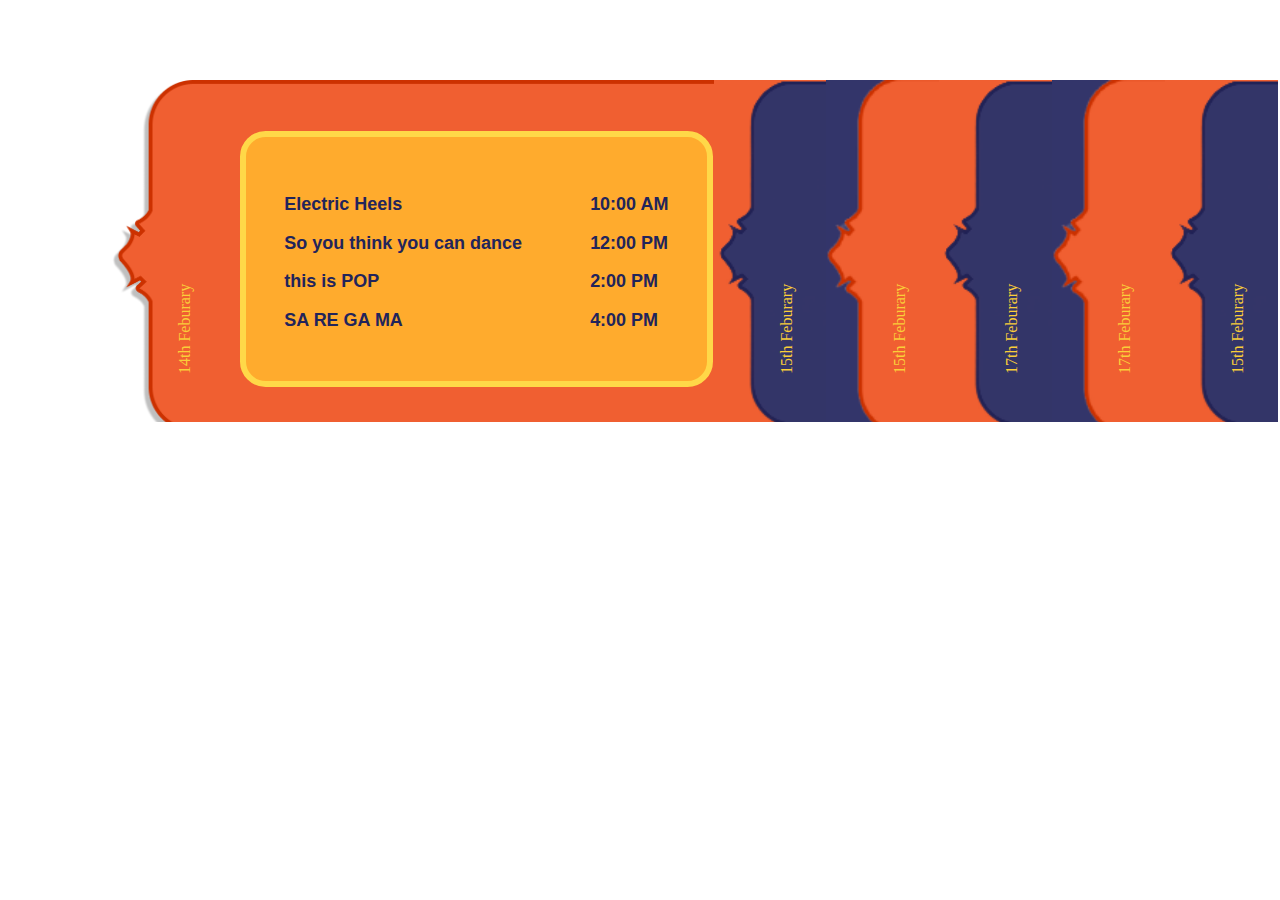
==== Schedule/index.html @ b6c8d9f4 "Schedule section list 1st active fix" ====
<!DOCTYPE html>
<html lang="en">
  <head>
    <meta charset="UTF-8" />
    <meta name="viewport" content="width=device-width, initial-scale=1.0" />
    <link rel="stylesheet" href="style.css" />
    <title>Horizontal Accordion</title>
  </head>
  <body>
    <div class="accordion-container">
      <ul>
        <li class="card active" id="start">
          <div class="accordion">
            <div class="outbox">14th Feburary</div>
            <div class="panel">
              <div class="events">
                <h3>Electric Heels</h3>
                <h3>So you think you can dance</h3>
                <h3>this is POP</h3>
                <h3>SA RE GA MA</h3>
              </div>
              <div class="time">
                <h3>10:00 AM</h3>
                <h3>12:00 PM</h3>
                <h3>2:00 PM</h3>
                <h3>4:00 PM</h3>
              </div>
            </div>
          </div>
        </li>
        <li class="card" id="second">
          <div class="accordion1">
            <div class="outbox">15th Feburary</div>
            <div class="panel">
              <div class="events">
                <h3>Electric Heels</h3>
                <h3>So you think you can dance</h3>
                <h3>this is POP</h3>
                <h3>SA RE GA MA</h3>
              </div>
              <div class="time">
                <h3>10:00 AM</h3>
                <h3>12:00 PM</h3>
                <h3>2:00 PM</h3>
                <h3>4:00 PM</h3>
              </div>
            </div>
          </div>
        </li>
        <li class="card" id="first">
          <div class="accordion">
            <div class="outbox">15th Feburary</div>
            <div class="panel">
              <div class="events">
                <h3>Electric Heels</h3>
                <h3>So you think you can dance</h3>
                <h3>this is POP</h3>
                <h3>SA RE GA MA</h3>
              </div>
              <div class="time">
                <h3>10:00 AM</h3>
                <h3>12:00 PM</h3>
                <h3>2:00 PM</h3>
                <h3>4:00 PM</h3>
              </div>
            </div>
          </div>
        </li>
        <li class="card" id="second">
          <div class="accordion1">
            <div class="outbox">17th Feburary</div>
            <div class="panel">
              <div class="events">
                <h3>Electric Heels</h3>
                <h3>So you think you can dance</h3>
                <h3>this is POP</h3>
                <h3>SA RE GA MA</h3>
              </div>
              <div class="time">
                <h3>10:00 AM</h3>
                <h3>12:00 PM</h3>
                <h3>2:00 PM</h3>
                <h3>4:00 PM</h3>
              </div>
            </div>
          </div>
        </li>
        <li class="card" id="first">
          <div class="accordion1">
            <div class="outbox">17th Feburary</div>
            <div class="panel">
              <div class="events">
                <h3>Electric Heels</h3>
                <h3>So you think you can dance</h3>
                <h3>this is POP</h3>
                <h3>SA RE GA MA</h3>
              </div>
              <div class="time">
                <h3>10:00 AM</h3>
                <h3>12:00 PM</h3>
                <h3>2:00 PM</h3>
                <h3>4:00 PM</h3>
              </div>
            </div>
          </div>
        </li>
        <li class="card" id="second">
          <div class="accordion1">
            <div class="outbox">15th Feburary</div>
            <div class="panel">
              <div class="events">
                <h3>Electric Heels</h3>
                <h3>So you think you can dance</h3>
                <h3>this is POP</h3>
                <h3>SA RE GA MA</h3>
              </div>
              <div class="time">
                <h3>10:00 AM</h3>
                <h3>12:00 PM</h3>
                <h3>2:00 PM</h3>
                <h3>4:00 PM</h3>
              </div>
            </div>
          </div>
        </li>
      </ul>
    </div>
  </body>
  <script src="script.js"></script>
</html>
---- Schedule/style.css ----
.body {
  margin: 0;
  padding: 0;
}
.accordion-container {
  width: 100%;
  height: 28vw;
  margin-left: 5vw;
  margin-top: 5vw;
  overflow: hidden;
}
.accordion-container ul {
  list-style: none;
  cursor: pointer;
}
.accordion-container ul li {
  position: relative;
  float: left;
  transition: width 0.3s ease-in-out;
  width: calc((100% - 47vw / 1.1) / 6);
}
#start {
  background: url(images/orange.png);
  background-size: cover;
  overflow: hidden;
}
#first {
  background: url(images/purple-back.png);
  background-size: cover;
  overflow: hidden;
}
#second {
  background: url(images/purple-background.png);
  background-size: cover;
  overflow: hidden;
}
.accordion {
  margin: 2vw;
  height: 20vw;
  width: 47vw;
  border-radius: 5vw;
  display: flex;
  padding: 2vw;
}
.accordion1 {
  margin: 2vw;
  width: 47vw;
  height: 20vw;
  border-radius: 5vw;
  display: flex;
  padding: 2vw;
}
.outbox {
  writing-mode: vertical-rl;
  transform: rotate(180deg);
  text-align: start;
  white-space: nowrap;
  width: 4vw;
  color: #face39;
  padding: 1vw;
}
.panel {
  background-color: #ffab2d;
  border: 0.5vw solid #ffd848;
  border-radius: 2vw;
  width: 30vw;
  padding: 3vw;
  display: flex;
  justify-content: space-between;
  color: #22245b;
  font-family: sans-serif;
  font-size: 1.2vw;
}
.card.active {
  width: 47vw;
}
@media (max-width: 768px) {
  .accordion-container {
    width: 100%;
    height: 44vw;
    margin-left: 5vw;
    margin-top: 5vw;
  }
  .outbox {
    font-size: 3.5vw;
  }
  .accordion-container ul li {
    width: calc((100% - 47vw / 0.9) / 5);
  }
  .accordion {
    margin: 2vw;
    height: 23vw;
    width: 67vw;
    border-radius: 5vw;
    display: flex;
    padding: 2vw;
  }
  .accordion1 {
    margin: 2vw;
    width: 67vw;
    height: 23vw;
    border-radius: 5vw;
    display: flex;
    padding: 2vw;
  }
  .panel {
    border-radius: 2vw;
    width: 30vw;
    padding: 3vw;
    font-size: 1.5vw;
  }
}
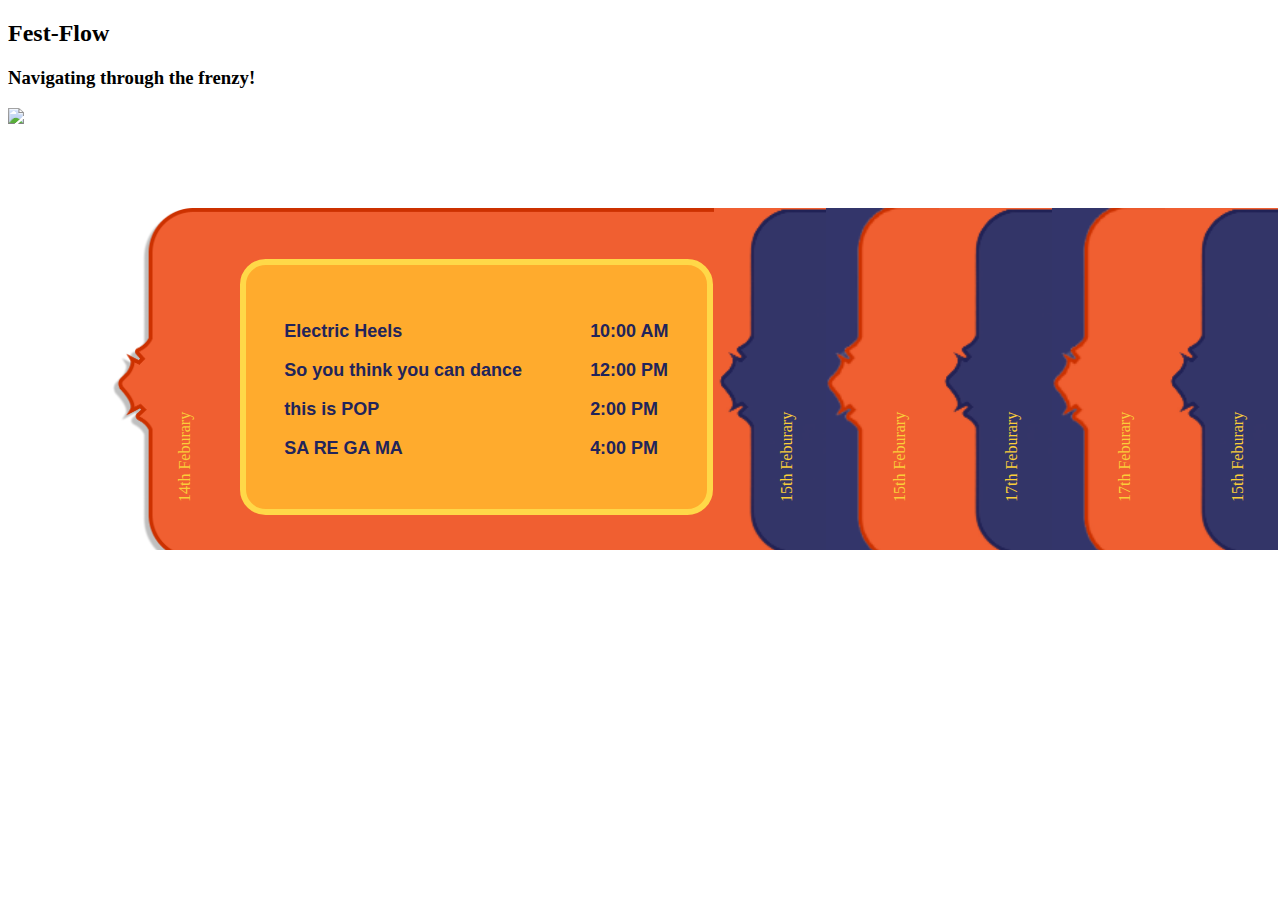
==== commit 17da9e92: "Update index.html" ====
--- a/Schedule/index.html
+++ b/Schedule/index.html
@@ -7,123 +7,132 @@
     <title>Horizontal Accordion</title>
   </head>
   <body>
-    <div class="accordion-container">
-      <ul>
-        <li class="card active" id="start">
-          <div class="accordion">
-            <div class="outbox">14th Feburary</div>
-            <div class="panel">
-              <div class="events">
-                <h3>Electric Heels</h3>
-                <h3>So you think you can dance</h3>
-                <h3>this is POP</h3>
-                <h3>SA RE GA MA</h3>
-              </div>
-              <div class="time">
-                <h3>10:00 AM</h3>
-                <h3>12:00 PM</h3>
-                <h3>2:00 PM</h3>
-                <h3>4:00 PM</h3>
+    <div class="content">
+      <div class="image">
+        <div class="text">
+          <h2>Fest-Flow</h2>
+          <h3>Navigating through the frenzy!</h3>
+        </div>
+        <img class="elephant" src="images/elephant.png" />
+      </div>
+      <div class="accordion-container">
+        <ul>
+          <li class="card active" id="start">
+            <div class="accordion">
+              <div class="outbox">14th Feburary</div>
+              <div class="panel">
+                <div class="events">
+                  <h3>Electric Heels</h3>
+                  <h3>So you think you can dance</h3>
+                  <h3>this is POP</h3>
+                  <h3>SA RE GA MA</h3>
+                </div>
+                <div class="time">
+                  <h3>10:00 AM</h3>
+                  <h3>12:00 PM</h3>
+                  <h3>2:00 PM</h3>
+                  <h3>4:00 PM</h3>
+                </div>
               </div>
             </div>
-          </div>
-        </li>
-        <li class="card" id="second">
-          <div class="accordion1">
-            <div class="outbox">15th Feburary</div>
-            <div class="panel">
-              <div class="events">
-                <h3>Electric Heels</h3>
-                <h3>So you think you can dance</h3>
-                <h3>this is POP</h3>
-                <h3>SA RE GA MA</h3>
-              </div>
-              <div class="time">
-                <h3>10:00 AM</h3>
-                <h3>12:00 PM</h3>
-                <h3>2:00 PM</h3>
-                <h3>4:00 PM</h3>
+          </li>
+          <li class="card" id="second">
+            <div class="accordion1">
+              <div class="outbox">15th Feburary</div>
+              <div class="panel">
+                <div class="events">
+                  <h3>Electric Heels</h3>
+                  <h3>So you think you can dance</h3>
+                  <h3>this is POP</h3>
+                  <h3>SA RE GA MA</h3>
+                </div>
+                <div class="time">
+                  <h3>10:00 AM</h3>
+                  <h3>12:00 PM</h3>
+                  <h3>2:00 PM</h3>
+                  <h3>4:00 PM</h3>
+                </div>
               </div>
             </div>
-          </div>
-        </li>
-        <li class="card" id="first">
-          <div class="accordion">
-            <div class="outbox">15th Feburary</div>
-            <div class="panel">
-              <div class="events">
-                <h3>Electric Heels</h3>
-                <h3>So you think you can dance</h3>
-                <h3>this is POP</h3>
-                <h3>SA RE GA MA</h3>
-              </div>
-              <div class="time">
-                <h3>10:00 AM</h3>
-                <h3>12:00 PM</h3>
-                <h3>2:00 PM</h3>
-                <h3>4:00 PM</h3>
+          </li>
+          <li class="card" id="first">
+            <div class="accordion">
+              <div class="outbox">15th Feburary</div>
+              <div class="panel">
+                <div class="events">
+                  <h3>Electric Heels</h3>
+                  <h3>So you think you can dance</h3>
+                  <h3>this is POP</h3>
+                  <h3>SA RE GA MA</h3>
+                </div>
+                <div class="time">
+                  <h3>10:00 AM</h3>
+                  <h3>12:00 PM</h3>
+                  <h3>2:00 PM</h3>
+                  <h3>4:00 PM</h3>
+                </div>
               </div>
             </div>
-          </div>
-        </li>
-        <li class="card" id="second">
-          <div class="accordion1">
-            <div class="outbox">17th Feburary</div>
-            <div class="panel">
-              <div class="events">
-                <h3>Electric Heels</h3>
-                <h3>So you think you can dance</h3>
-                <h3>this is POP</h3>
-                <h3>SA RE GA MA</h3>
-              </div>
-              <div class="time">
-                <h3>10:00 AM</h3>
-                <h3>12:00 PM</h3>
-                <h3>2:00 PM</h3>
-                <h3>4:00 PM</h3>
+          </li>
+          <li class="card" id="second">
+            <div class="accordion1">
+              <div class="outbox">17th Feburary</div>
+              <div class="panel">
+                <div class="events">
+                  <h3>Electric Heels</h3>
+                  <h3>So you think you can dance</h3>
+                  <h3>this is POP</h3>
+                  <h3>SA RE GA MA</h3>
+                </div>
+                <div class="time">
+                  <h3>10:00 AM</h3>
+                  <h3>12:00 PM</h3>
+                  <h3>2:00 PM</h3>
+                  <h3>4:00 PM</h3>
+                </div>
               </div>
             </div>
-          </div>
-        </li>
-        <li class="card" id="first">
-          <div class="accordion1">
-            <div class="outbox">17th Feburary</div>
-            <div class="panel">
-              <div class="events">
-                <h3>Electric Heels</h3>
-                <h3>So you think you can dance</h3>
-                <h3>this is POP</h3>
-                <h3>SA RE GA MA</h3>
-              </div>
-              <div class="time">
-                <h3>10:00 AM</h3>
-                <h3>12:00 PM</h3>
-                <h3>2:00 PM</h3>
-                <h3>4:00 PM</h3>
+          </li>
+          <li class="card" id="first">
+            <div class="accordion1">
+              <div class="outbox">17th Feburary</div>
+              <div class="panel">
+                <div class="events">
+                  <h3>Electric Heels</h3>
+                  <h3>So you think you can dance</h3>
+                  <h3>this is POP</h3>
+                  <h3>SA RE GA MA</h3>
+                </div>
+                <div class="time">
+                  <h3>10:00 AM</h3>
+                  <h3>12:00 PM</h3>
+                  <h3>2:00 PM</h3>
+                  <h3>4:00 PM</h3>
+                </div>
               </div>
             </div>
-          </div>
-        </li>
-        <li class="card" id="second">
-          <div class="accordion1">
-            <div class="outbox">15th Feburary</div>
-            <div class="panel">
-              <div class="events">
-                <h3>Electric Heels</h3>
-                <h3>So you think you can dance</h3>
-                <h3>this is POP</h3>
-                <h3>SA RE GA MA</h3>
-              </div>
-              <div class="time">
-                <h3>10:00 AM</h3>
-                <h3>12:00 PM</h3>
-                <h3>2:00 PM</h3>
-                <h3>4:00 PM</h3>
+          </li>
+          <li class="card" id="second">
+            <div class="accordion1">
+              <div class="outbox">15th Feburary</div>
+              <div class="panel">
+                <div class="events">
+                  <h3>Electric Heels</h3>
+                  <h3>So you think you can dance</h3>
+                  <h3>this is POP</h3>
+                  <h3>SA RE GA MA</h3>
+                </div>
+                <div class="time">
+                  <h3>10:00 AM</h3>
+                  <h3>12:00 PM</h3>
+                  <h3>2:00 PM</h3>
+                  <h3>4:00 PM</h3>
+                </div>
               </div>
             </div>
-          </div>
-        </li>
-      </ul>
+          </li>
+        </ul>
+      </div>
     </div>
   </body>
   <script src="script.js"></script>
